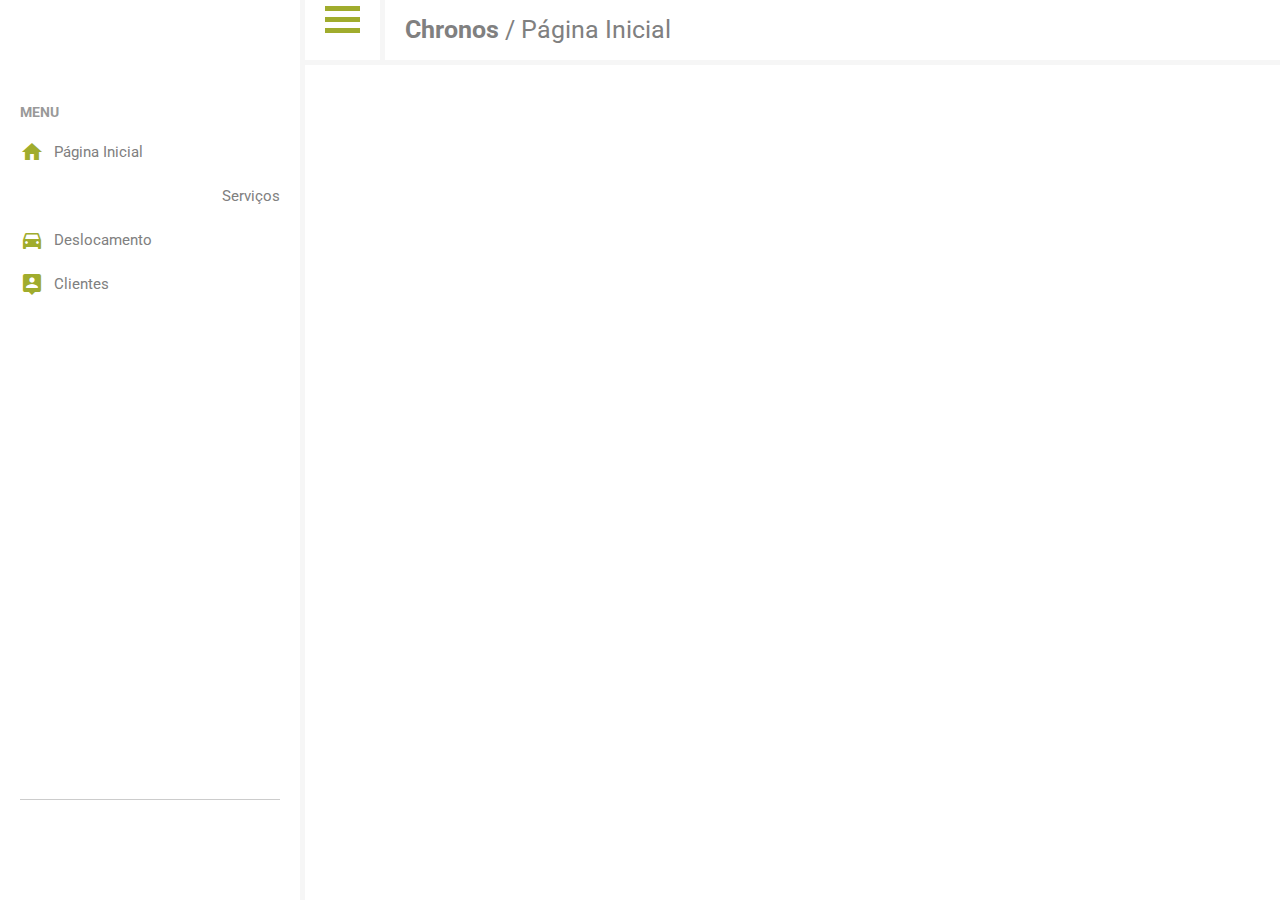
==== src/index.html @ 48aa9b64 "Comecei layout" ====
<!DOCTYPE html>
<html lang="en">
<head>
    <meta charset="UTF-8">
    <meta name="viewport" content="width=device-width, initial-scale=1.0">
    <meta http-equiv="X-UA-Compatible" content="ie=edge">
    <link rel="stylesheet" href="https://maxcdn.bootstrapcdn.com/bootstrap/3.3.7/css/bootstrap.min.css" integrity="sha384-BVYiiSIFeK1dGmJRAkycuHAHRg32OmUcww7on3RYdg4Va+PmSTsz/K68vbdEjh4u" crossorigin="anonymous">
    <link href="https://fonts.googleapis.com/icon?family=Material+Icons" rel="stylesheet">
    <link href="https://fonts.googleapis.com/css?family=Roboto&display=swap" rel="stylesheet">
    <link rel="stylesheet" href="css/style.css">
    
    <title>Qlik Mashup 01</title>
</head>
<body>
    <aside>
        <div id="logo">
            <a href="https://www.in1.com.br/" target="_blank">
                <img src="https://3.bp.blogspot.com/-m9ptY5y4XpU/WrEEeMJVfpI/AAAAAAAA8bg/6q9rD7dZ9pA-NO36U33PIhkni_iqn8gqACLcBGAs/s1600/PAPOF%25C3%2581CIL%2523156-LOGO.png" alt="">
            </a>
        </div>

        <h5>MENU</h5>

        <ul>
            <li>
                <i class="material-icons">home</i>
                <span>Página Inicial</span>
            </li>

            <li>
                <i class="material-icons">category</i>
                <span>Serviços</span>
            </li>

            <li>
                <i class="material-icons">directions_car</i>
                <span>Deslocamento</span>
            </li>

            <li>
                <i class="material-icons">person_pin    </i>
                <span>Clientes</span>
            </li>
        </ul>

        <div id="selo-qlik-partner">
            <img src="https://www.in1.com.br/hs-fs/hubfs/%5BIN%5D/site_2017/selo-qlik-partner.png?width=106&name=selo-qlik-partner.png" alt="">
        </div>
    </aside>

    <main>
        <div id="wrapper">
            <div id="topBar">
                <div id="menu">
                    <div></div>
                    <div></div>
                    <div></div>
                </div>

                <span><b>Chronos</b> / Página Inicial</span>
            </div>

            <div id="content">

            </div>
        </div>
    </main>
</body>
</html>
---- src/css/style.css ----
* {
    margin: 0;
    font-family: 'Roboto';
}

body {
    display: flex;
    background: #f6f6f6;
}

body > * {
    height: 100vh; 
}

main {
    background: white;
    height: 100vh;
    width: 100vw;
    margin-left: 5px;
}

aside {
    background: white;
    display: flex;
    flex-direction: column;
    justify-content: flex-start;
    height: 100vh;
    max-width: 350px;
    box-sizing: border-box;
    color: grey;
}

aside > #logo {
    padding: 20px;
    margin-top: 15px;
}

aside > #logo > a > img {
    /* height: 20%;
    width: auto; */
    height: 40px;
}

aside h5 {
    padding-left: 20px;
    padding-top: 20px;
    font-weight: bold;
    color: #999;
}

aside > ul{
    padding-inline-start: 0px;
}

aside ul li:hover {
    background: #f6f6f6;
    padding-left: 40px;
}

aside > ul > li{
    display: flex;
    align-items: center;
    padding: 10px 20px;
    font-size: 1.5rem;
    cursor: pointer;
    transition: 0.15s all ease;
}

aside > ul > li > i {
    font-size: 1.7rem;
    color: #A0AC2D;
}

aside > ul > li > span {
    padding-left: 10px;
}

#selo-qlik-partner {
    box-sizing: border-box;
    display: flex;
    justify-content: center;
    justify-self: flex-end;
    margin-top: auto;
    margin-left: 20px;
    margin-right: 20px;
    margin-bottom: 20px;
    border-top: 1px solid #ccc;
}

#selo-qlik-partner img {
    vertical-align: bottom;
    padding-bottom: 40px;
    padding-top: 40px;
}

/* MAIN */

main {
    width: 100%;
    max-height: 100vh;
    display: flex;
    flex-direction: column;
}

#wrapper {
    flex: 1;
    color: grey;
    box-sizing: border-box;
    overflow-x: hidden;
    overflow-y: scroll;
}

/* TOP BAR */
#topBar {
    width: 100%;
    height: 60px;
    display: flex;
    align-items: center;
}

#topBar span {
    padding-left: 20px;
    font-size: 2.5rem;
}

#topBar > #menu {
    height: 100%;
    padding-left: 20px;
    padding-right: 20px;
    border-right: 5px solid #f6f6f6;
    
}

#topBar > #menu > div {
    width: 35px;
    height: 5px;
    background-color: #A0AC2D;
    margin: 6px 0;
}

#wrapper > #content {
    border-top: 5px solid #f6f6f6;
}
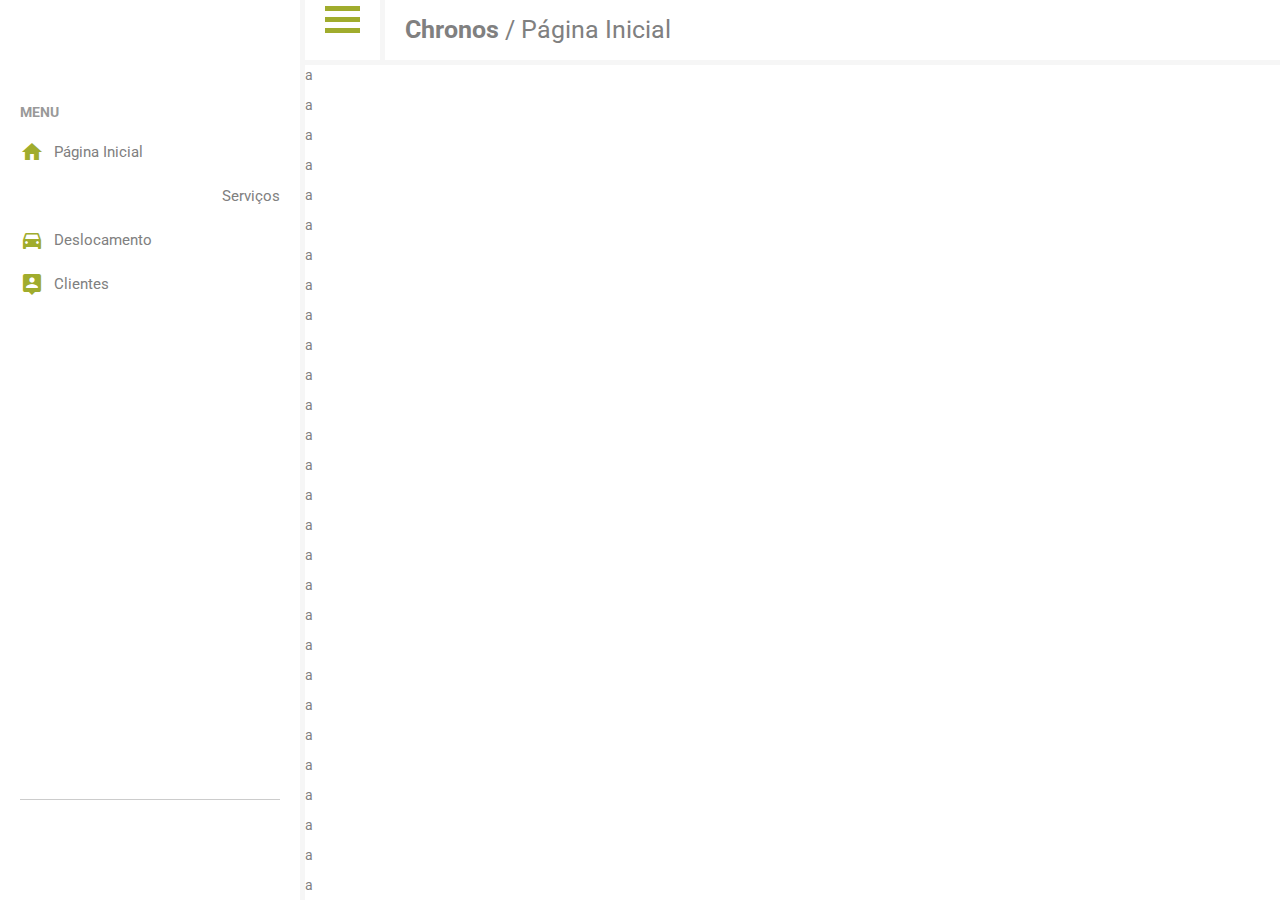
==== commit 18393eb0: "Scroll Content" ====
--- a/src/index.html
+++ b/src/index.html
@@ -26,17 +26,14 @@
                 <i class="material-icons">home</i>
                 <span>Página Inicial</span>
             </li>
-
             <li>
                 <i class="material-icons">category</i>
                 <span>Serviços</span>
             </li>
-
             <li>
                 <i class="material-icons">directions_car</i>
                 <span>Deslocamento</span>
             </li>
-
             <li>
                 <i class="material-icons">person_pin    </i>
                 <span>Clientes</span>
@@ -61,7 +58,46 @@
             </div>
 
             <div id="content">
-
+                <p>a</p>
+                <p>a</p>
+                <p>a</p>
+                <p>a</p>
+                <p>a</p>
+                <p>a</p>
+                <p>a</p>
+                <p>a</p>
+                <p>a</p>
+                <p>a</p>
+                <p>a</p>
+                <p>a</p>
+                <p>a</p>
+                <p>a</p>
+                <p>a</p>
+                <p>a</p>
+                <p>a</p>
+                <p>a</p>
+                <p>a</p>
+                <p>a</p>
+                <p>a</p>
+                <p>a</p>
+                <p>a</p>
+                <p>a</p>
+                <p>a</p>
+                <p>a</p>
+                <p>a</p>
+                <p>a</p>
+                <p>a</p>
+                <p>a</p>
+                <p>a</p>
+                <p>a</p>
+                <p>a</p>
+                <p>a</p>
+                <p>a</p>
+                <p>a</p>
+                <p>a</p>
+                <p>a</p>
+                <p>a</p>
+                <p>a</p>
             </div>
         </div>
     </main>
--- a/src/css/style.css
+++ b/src/css/style.css
@@ -103,11 +103,11 @@
 }
 
 #wrapper {
-    flex: 1;
+    /* flex: 1; */
     color: grey;
     box-sizing: border-box;
-    overflow-x: hidden;
-    overflow-y: scroll;
+    height: 100%;
+    overflow-y: hidden;
 }
 
 /* TOP BAR */
@@ -140,4 +140,8 @@
 
 #wrapper > #content {
     border-top: 5px solid #f6f6f6;
+    height: inherit;
+    overflow-x: hidden;
+    overflow-y: scroll;
+    scrollbar-color: green red;
 }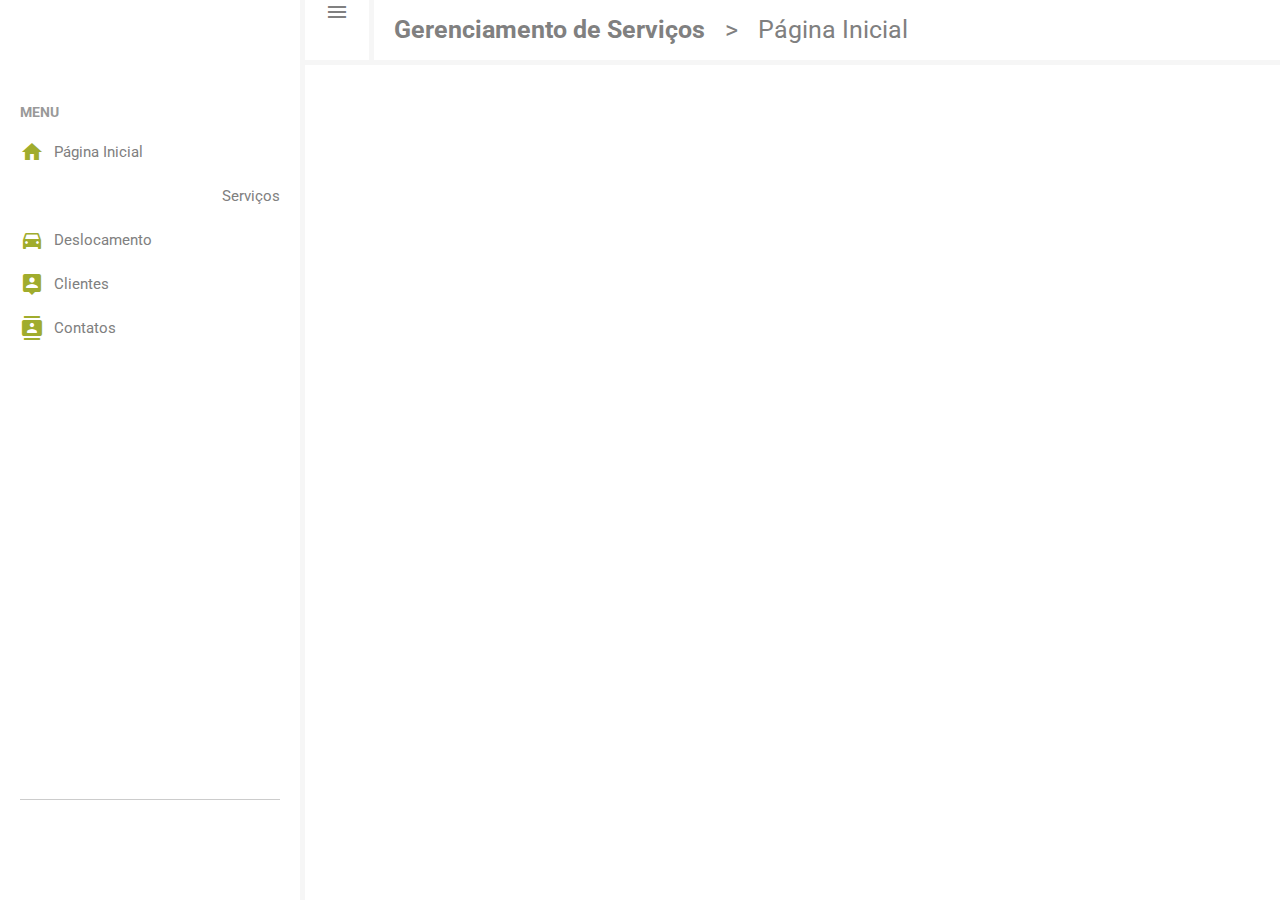
==== commit 02663e51: "Update index.html" ====
--- a/src/index.html
+++ b/src/index.html
@@ -1,5 +1,6 @@
 <!DOCTYPE html>
 <html lang="en">
+
 <head>
     <meta charset="UTF-8">
     <meta name="viewport" content="width=device-width, initial-scale=1.0">
@@ -8,9 +9,10 @@
     <link href="https://fonts.googleapis.com/icon?family=Material+Icons" rel="stylesheet">
     <link href="https://fonts.googleapis.com/css?family=Roboto&display=swap" rel="stylesheet">
     <link rel="stylesheet" href="css/style.css">
-    
+
     <title>Qlik Mashup 01</title>
 </head>
+
 <body>
     <aside>
         <div id="logo">
@@ -35,8 +37,12 @@
                 <span>Deslocamento</span>
             </li>
             <li>
-                <i class="material-icons">person_pin    </i>
+                <i class="material-icons">person_pin</i>
                 <span>Clientes</span>
+            </li>
+            <li>
+                <i class="material-icons">contacts</i>
+                <span>Contatos</span>
             </li>
         </ul>
 
@@ -49,57 +55,18 @@
         <div id="wrapper">
             <div id="topBar">
                 <div id="menu">
-                    <div></div>
-                    <div></div>
-                    <div></div>
+                    <i class="material-icons">menu</i>
                 </div>
 
-                <span><b>Chronos</b> / Página Inicial</span>
+                <span class="título"><b>Gerenciamento de Serviços</b></span>
+                <span>></span>
+                <span>Página Inicial</span>
             </div>
 
             <div id="content">
-                <p>a</p>
-                <p>a</p>
-                <p>a</p>
-                <p>a</p>
-                <p>a</p>
-                <p>a</p>
-                <p>a</p>
-                <p>a</p>
-                <p>a</p>
-                <p>a</p>
-                <p>a</p>
-                <p>a</p>
-                <p>a</p>
-                <p>a</p>
-                <p>a</p>
-                <p>a</p>
-                <p>a</p>
-                <p>a</p>
-                <p>a</p>
-                <p>a</p>
-                <p>a</p>
-                <p>a</p>
-                <p>a</p>
-                <p>a</p>
-                <p>a</p>
-                <p>a</p>
-                <p>a</p>
-                <p>a</p>
-                <p>a</p>
-                <p>a</p>
-                <p>a</p>
-                <p>a</p>
-                <p>a</p>
-                <p>a</p>
-                <p>a</p>
-                <p>a</p>
-                <p>a</p>
-                <p>a</p>
-                <p>a</p>
-                <p>a</p>
             </div>
         </div>
     </main>
 </body>
-</html>+
+</html>
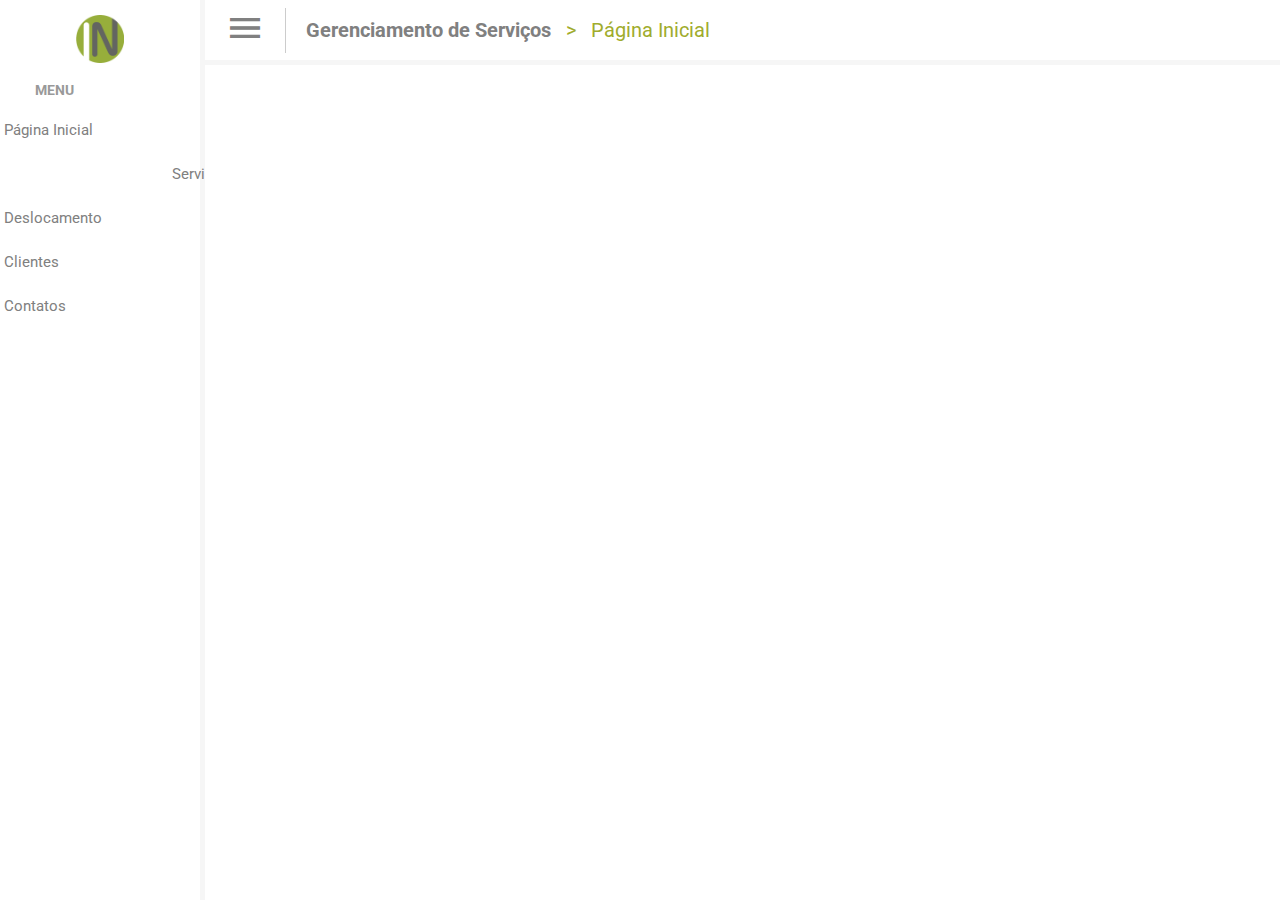
==== commit d3603295: "Atualizacao" ====
--- a/src/index.html
+++ b/src/index.html
@@ -9,16 +9,16 @@
     <link href="https://fonts.googleapis.com/icon?family=Material+Icons" rel="stylesheet">
     <link href="https://fonts.googleapis.com/css?family=Roboto&display=swap" rel="stylesheet">
     <link rel="stylesheet" href="css/style.css">
-
+    <script src="https://ajax.googleapis.com/ajax/libs/jquery/3.4.1/jquery.min.js"></script>
+    <script type="text/javascript" src="js/app.js"></script>
+    
     <title>Qlik Mashup 01</title>
 </head>
 
 <body>
     <aside>
         <div id="logo">
-            <a href="https://www.in1.com.br/" target="_blank">
-                <img src="https://3.bp.blogspot.com/-m9ptY5y4XpU/WrEEeMJVfpI/AAAAAAAA8bg/6q9rD7dZ9pA-NO36U33PIhkni_iqn8gqACLcBGAs/s1600/PAPOF%25C3%2581CIL%2523156-LOGO.png" alt="">
-            </a>
+            
         </div>
 
         <h5>MENU</h5>
@@ -26,23 +26,23 @@
         <ul>
             <li>
                 <i class="material-icons">home</i>
-                <span>Página Inicial</span>
+                <span class="itemList">Página Inicial</span>
             </li>
             <li>
                 <i class="material-icons">category</i>
-                <span>Serviços</span>
+                <span class="itemList">Serviços</span>
             </li>
             <li>
                 <i class="material-icons">directions_car</i>
-                <span>Deslocamento</span>
+                <span class="itemList">Deslocamento</span>
             </li>
             <li>
                 <i class="material-icons">person_pin</i>
-                <span>Clientes</span>
+                <span class="itemList">Clientes</span>
             </li>
             <li>
                 <i class="material-icons">contacts</i>
-                <span>Contatos</span>
+                <span class="itemList">Contatos</span>
             </li>
         </ul>
 
--- a/src/css/style.css
+++ b/src/css/style.css
@@ -8,8 +8,8 @@
     background: #f6f6f6;
 }
 
-body > * {
-    height: 100vh; 
+body>* {
+    height: 100vh;
 }
 
 main {
@@ -17,6 +17,7 @@
     height: 100vh;
     width: 100vw;
     margin-left: 5px;
+    z-index: 10;
 }
 
 aside {
@@ -24,31 +25,34 @@
     display: flex;
     flex-direction: column;
     justify-content: flex-start;
+    align-items: center;
+    width: 200px;
     height: 100vh;
     max-width: 350px;
     box-sizing: border-box;
     color: grey;
+    transition: all 0.45s ease-in-out;
 }
 
-aside > #logo {
+aside>#logo {
     padding: 20px;
     margin-top: 15px;
-}
 
-aside > #logo > a > img {
-    /* height: 20%;
-    width: auto; */
-    height: 40px;
+    width: 48px;
+    height: 48px;
+
+    background-image: url(../img/logo_colapsed.png);
+    background-size: 100%;
 }
 
 aside h5 {
-    padding-left: 20px;
-    padding-top: 20px;
+    margin-top: 20px;
     font-weight: bold;
     color: #999;
+    width: 65%;
 }
 
-aside > ul{
+aside>ul {
     padding-inline-start: 0px;
 }
 
@@ -57,21 +61,21 @@
     padding-left: 40px;
 }
 
-aside > ul > li{
+aside>ul>li {
     display: flex;
     align-items: center;
-    padding: 10px 20px;
+    padding: 10px 30px;
     font-size: 1.5rem;
     cursor: pointer;
     transition: 0.15s all ease;
 }
 
-aside > ul > li > i {
+aside>ul>li>i {
     font-size: 1.7rem;
     color: #A0AC2D;
 }
 
-aside > ul > li > span {
+aside>ul>li>span {
     padding-left: 10px;
 }
 
@@ -93,7 +97,7 @@
     padding-top: 40px;
 }
 
-/* MAIN */
+/* ================ MAIN ================ */
 
 main {
     width: 100%;
@@ -110,7 +114,13 @@
     overflow-y: hidden;
 }
 
-/* TOP BAR */
+#content {
+    padding: 20px;
+}
+
+
+/* ================ TOP BAR ================ */
+
 #topBar {
     width: 100%;
     height: 60px;
@@ -118,30 +128,53 @@
     align-items: center;
 }
 
-#topBar span {
+#topBar>.título {
     padding-left: 20px;
-    font-size: 2.5rem;
+    /* padding-right: 15px; */
+    font-size: 2rem;
+    color: inherit;
 }
 
-#topBar > #menu {
-    height: 100%;
+#topBar>span {
+    padding-left: 15px;
+    font-size: 2rem;
+    color: #A0AC2D;
+}
+
+#topBar>#menu {
     padding-left: 20px;
     padding-right: 20px;
-    border-right: 5px solid #f6f6f6;
-    
+    border-right: 1px solid #ccc;
+    cursor: pointer;
 }
 
-#topBar > #menu > div {
-    width: 35px;
-    height: 5px;
-    background-color: #A0AC2D;
-    margin: 6px 0;
+#topBar>#menu>i {
+    font-size: 4rem;
+    transition: 0.15s all ease;
 }
 
-#wrapper > #content {
+#wrapper>#content {
     border-top: 5px solid #f6f6f6;
     height: inherit;
     overflow-x: hidden;
     overflow-y: scroll;
     scrollbar-color: green red;
-}+}
+
+
+/* ================ SCROLLBAR CUSTOM ================ */
+
+::-webkit-scrollbar {
+    width: 8px;
+}
+
+::-webkit-scrollbar-track {
+    background: white;
+}
+
+::-webkit-scrollbar-thumb {
+    -webkit-border-radius: 10px;
+    border-radius: 10px;
+    background: rgba(200, 200, 200, 0.8);
+    -webkit-box-shadow: inset 0 0 6px rgba(0, 0, 0, 0.5);
+}
